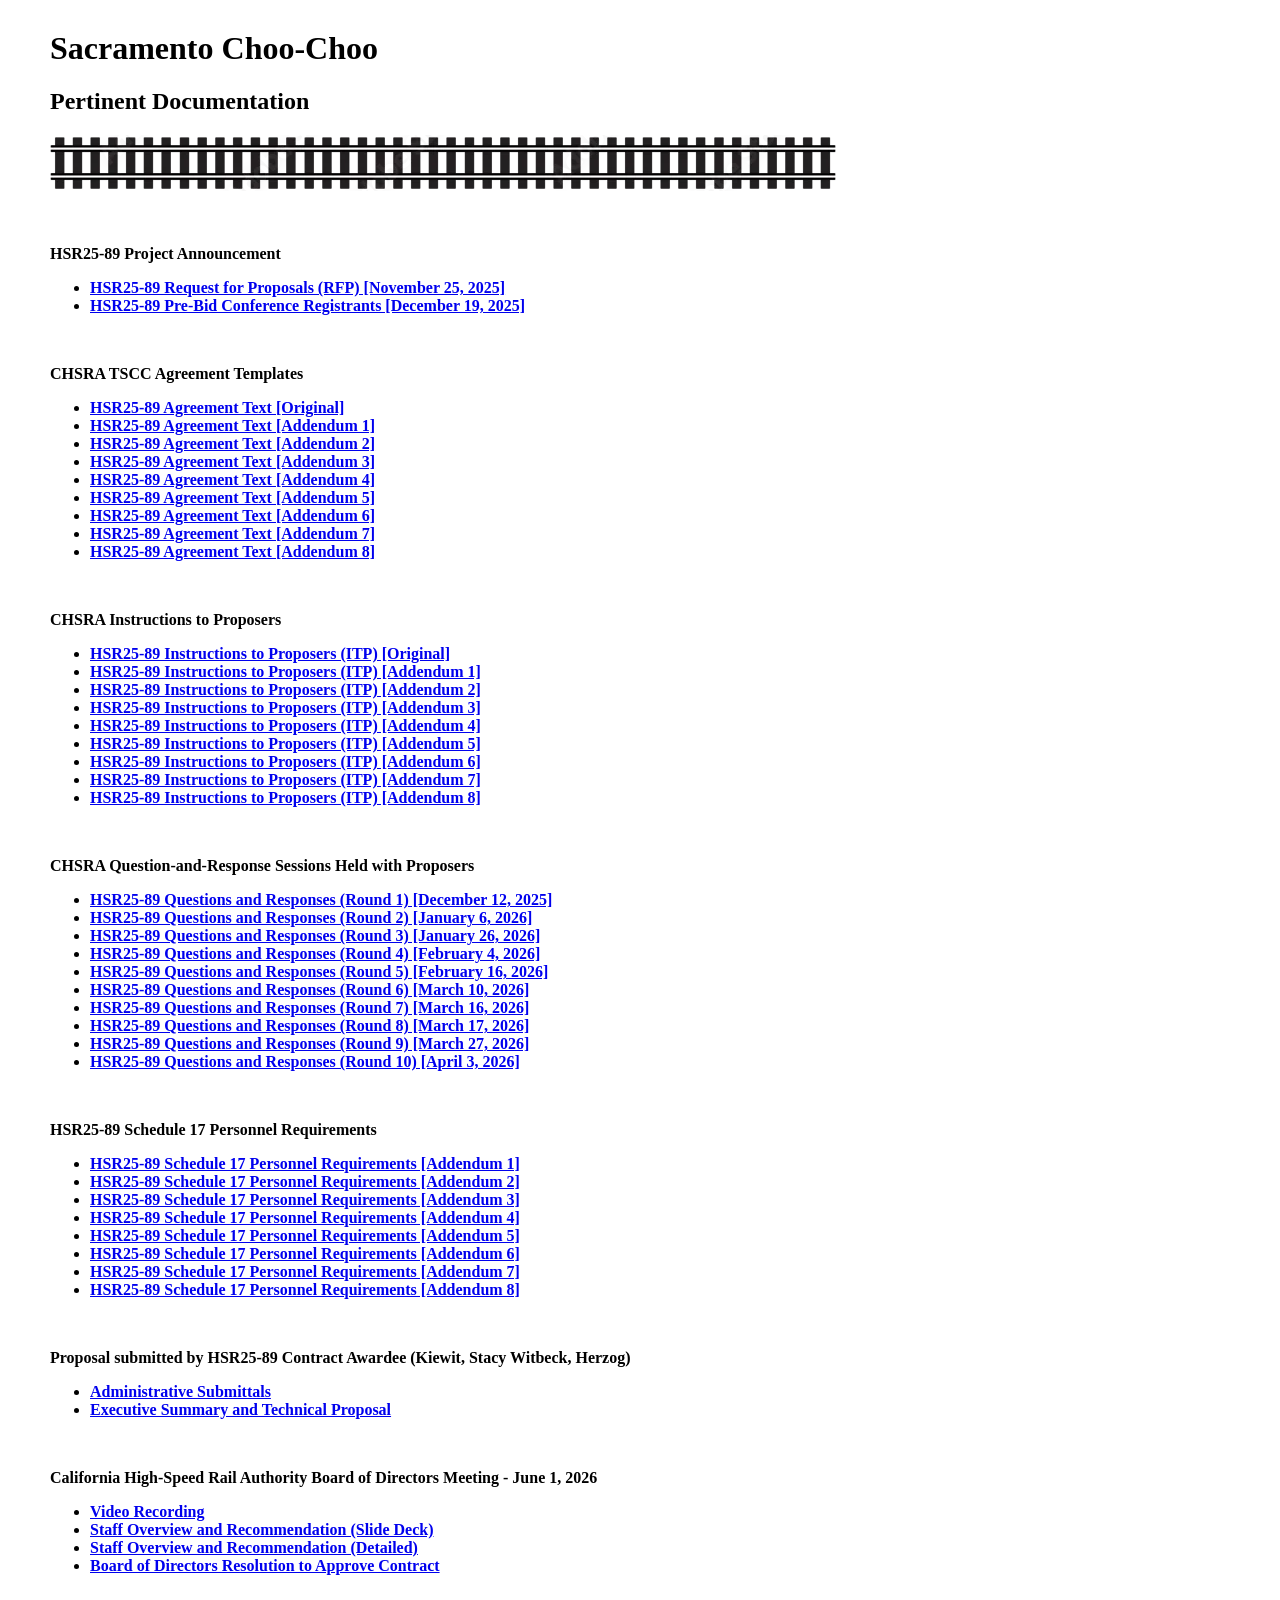
==== docs/index.html @ fdb2c66f "First "usable" website iteratio Some large files need to go into Git LFS" ====
﻿<!DOCTYPE html>
<html>

<head>
    <title>Sacramento Choo Choo</title>
    <link rel="stylesheet" href="../assets/choo-choo.css">
</head>

<body>

    <h1>Sacramento Choo-Choo</h1>
    <h2>Pertinent Documentation</h2>

    <img src="../assets/horiz-rr-track.png">

    	<p>&nbsp;</p>
		<b>HSR25-89 Project Announcement<b>
		
		<ul>
            <li><a href="TSCC-Webpage-20260326.pdf">HSR25-89 Request for Proposals (RFP) [November 25, 2025]</a></li>
            <li><a href="TSCC-Pre-Bid-Conference-Registration-List-2025-12-19.pdf">HSR25-89 Pre-Bid Conference Registrants [December 19, 2025]</a></li>
		</ul>

		<p>&nbsp;</p>
		<b>CHSRA TSCC Agreement Templates<b>
		
		<ul>
            <li><a href="HSR25-89_AD0_TSCC_Agreement-Clean.pdf">HSR25-89 Agreement Text [Original]</a></li>
            <li><a href="HSR25-89_AD1_TSCC_Agreement-Clean.pdf">HSR25-89 Agreement Text [Addendum 1]</a></li>
            <li><a href="HSR25-89_AD2_TSCC_Agreement-Clean.pdf">HSR25-89 Agreement Text [Addendum 2]</a></li>
            <li><a href="HSR25-89_AD3_TSCC_Agreement-Clean.pdf">HSR25-89 Agreement Text [Addendum 3]</a></li>
            <li><a href="HSR25-89_AD4_TSCC_Agreement-Clean.pdf">HSR25-89 Agreement Text [Addendum 4]</a></li>
            <li><a href="HSR25-89_AD5_TSCC_Agreement-Clean.pdf">HSR25-89 Agreement Text [Addendum 5]</a></li>
            <li><a href="HSR25-89_AD6_TSCC_Agreement-Clean.pdf">HSR25-89 Agreement Text [Addendum 6]</a></li>
            <li><a href="HSR25-89_AD7_TSCC_Agreement-Clean.pdf">HSR25-89 Agreement Text [Addendum 7]</a></li>
            <li><a href="HSR25-89_AD8_TSCC_Agreement-Clean.pdf">HSR25-89 Agreement Text [Addendum 8]</a></li>
		</ul>

		<p>&nbsp;</p>
		<b>CHSRA Instructions to Proposers<b>
		
		<ul>
            <li><a href="HSR25-89_AD0_TSCC_Instructions_to_Proposers-Clean.pdf">HSR25-89 Instructions to Proposers (ITP) [Original]</a></li>
            <li><a href="HSR25-89_AD1_TSCC_Instructions_to_Proposers-Clean.pdf">HSR25-89 Instructions to Proposers (ITP) [Addendum 1]</a></li>
            <li><a href="HSR25-89_AD2_TSCC_Instructions_to_Proposers-Clean.pdf">HSR25-89 Instructions to Proposers (ITP) [Addendum 2]</a></li>
            <li><a href="HSR25-89_AD3_TSCC_Instructions_to_Proposers-Clean.pdf">HSR25-89 Instructions to Proposers (ITP) [Addendum 3]</a></li>
            <li><a href="HSR25-89_AD4_TSCC_Instructions_to_Proposers-Clean.pdf">HSR25-89 Instructions to Proposers (ITP) [Addendum 4]</a></li>
            <li><a href="HSR25-89_AD5_TSCC_Instructions_to_Proposers-Clean.pdf">HSR25-89 Instructions to Proposers (ITP) [Addendum 5]</a></li>
            <li><a href="HSR25-89_AD6_TSCC_Instructions_to_Proposers-Clean.pdf">HSR25-89 Instructions to Proposers (ITP) [Addendum 6]</a></li>
            <li><a href="HSR25-89_AD7_TSCC_Instructions_to_Proposers-Clean.pdf">HSR25-89 Instructions to Proposers (ITP) [Addendum 7]</a></li>
            <li><a href="HSR25-89_AD8_TSCC_Instructions_to_Proposers-Clean.pdf">HSR25-89 Instructions to Proposers (ITP) [Addendum 8]</a></li>
		</ul>

		<p>&nbsp;</p>
		<b>CHSRA Question-and-Response Sessions Held with Proposers<b>
		
		<ul>
            <li><a href="HSR25-89_Questions-and-Answers-2025-12-09.pdf">HSR25-89 Questions and Responses (Round 1) [December 12, 2025]</a></li>
            <li><a href="HSR25-89_Questions-and-Answers-2026-01-06.pdf">HSR25-89 Questions and Responses (Round 2) [January 6, 2026]</a></li>
            <li><a href="HSR25-89_Questions-and-Answers-2026-01-26.pdf">HSR25-89 Questions and Responses (Round 3) [January 26, 2026]</a></li>
            <li><a href="HSR25-89_Questions-and-Answers-2026-02-04.pdf">HSR25-89 Questions and Responses (Round 4) [February 4, 2026]</a></li>
            <li><a href="HSR25-89_Questions-and-Answers-2026-02-16.pdf">HSR25-89 Questions and Responses (Round 5) [February 16, 2026]</a></li>
            <li><a href="HSR25-89_Questions-and-Answers-2026-03-10.pdf">HSR25-89 Questions and Responses (Round 6) [March 10, 2026]</a></li>
            <li><a href="HSR25-89_Questions-and-Answers-2026-03-16.pdf">HSR25-89 Questions and Responses (Round 7) [March 16, 2026]</a></li>
            <li><a href="HSR25-89_Questions-and-Answers-2026-03-17.pdf">HSR25-89 Questions and Responses (Round 8) [March 17, 2026]</a></li>
            <li><a href="HSR25-89_Questions-and-Answers-2026-03-27.pdf">HSR25-89 Questions and Responses (Round 9) [March 27, 2026]</a></li>
            <li><a href="HSR25-89_Questions-and-Answers-2026-04-03.pdf">HSR25-89 Questions and Responses (Round 10) [April 3, 2026]</a></li>
		</ul>

		<p>&nbsp;</p>
		<b>HSR25-89 Schedule 17 Personnel Requirements<b>
		
		<ul>
            <li><a href="HSR25-89_AD1_TSCC_Schedule_17-Clean.pdf">HSR25-89 Schedule 17 Personnel Requirements [Addendum 1]</a></li>
            <li><a href="HSR25-89_AD2_TSCC_Schedule_17-Clean.pdf">HSR25-89 Schedule 17 Personnel Requirements [Addendum 2]</a></li>
            <li><a href="HSR25-89_AD3_TSCC_Schedule_17-Clean.pdf">HSR25-89 Schedule 17 Personnel Requirements [Addendum 3]</a></li>
            <li><a href="HSR25-89_AD4_TSCC_Schedule_17-Clean.pdf">HSR25-89 Schedule 17 Personnel Requirements [Addendum 4]</a></li>
            <li><a href="HSR25-89_AD5_TSCC_Schedule_17-Clean.pdf">HSR25-89 Schedule 17 Personnel Requirements [Addendum 5]</a></li>
            <li><a href="HSR25-89_AD6_TSCC_Schedule_17-Clean.pdf">HSR25-89 Schedule 17 Personnel Requirements [Addendum 6]</a></li>
            <li><a href="HSR25-89_AD7_TSCC_Schedule_17-Clean.pdf">HSR25-89 Schedule 17 Personnel Requirements [Addendum 7]</a></li>
            <li><a href="HSR25-89_AD8_TSCC_Schedule_17-Clean.pdf">HSR25-89 Schedule 17 Personnel Requirements [Addendum 8]</a></li>
		</ul>

		<p>&nbsp;</p>
		<b>Proposal submitted by HSR25-89 Contract Awardee (Kiewit, Stacy Witbeck, Herzog)<b>
		
		<ul>
            <li><a href="HSR25-89_KSWH Joint Venture_Vol 1A.pdf">Administrative Submittals</a></li>
            <li><a href="HSR25-89_KSWH Joint Venture_Vol 2.pdf">Executive Summary and Technical Proposal</a></li>
		</ul>

		<p>&nbsp;</p>
        <b>California High-Speed Rail Authority Board of Directors Meeting - June 1, 2026</b>
		
        <ul>
			<li><a href="CHSRA-Board-of-Directors-2006-01-01.mp4">Video Recording</a></li>
			<li><a href="2026-06-01-Agenda-Item-3-TSCC-PPT-V1-A11Y.pdf">Staff Overview and Recommendation (Slide Deck)</a></li>
			<li><a href="2026-06-01-Agenda-Item-3-TSCC-V1-A11Y.pdf">Staff Overview and Recommendation (Detailed)</a></li>
			<li><a href="2026-06-01-Agenda-Item-3-TSCC-Resolution-V1-A11Y.pdf">Board of Directors Resolution to Approve Contract</a></li>
		</ul>
    </h3>

</body>
</html>
---- assets/choo-choo.css ----
body {
  margin: 30px 50px;
}
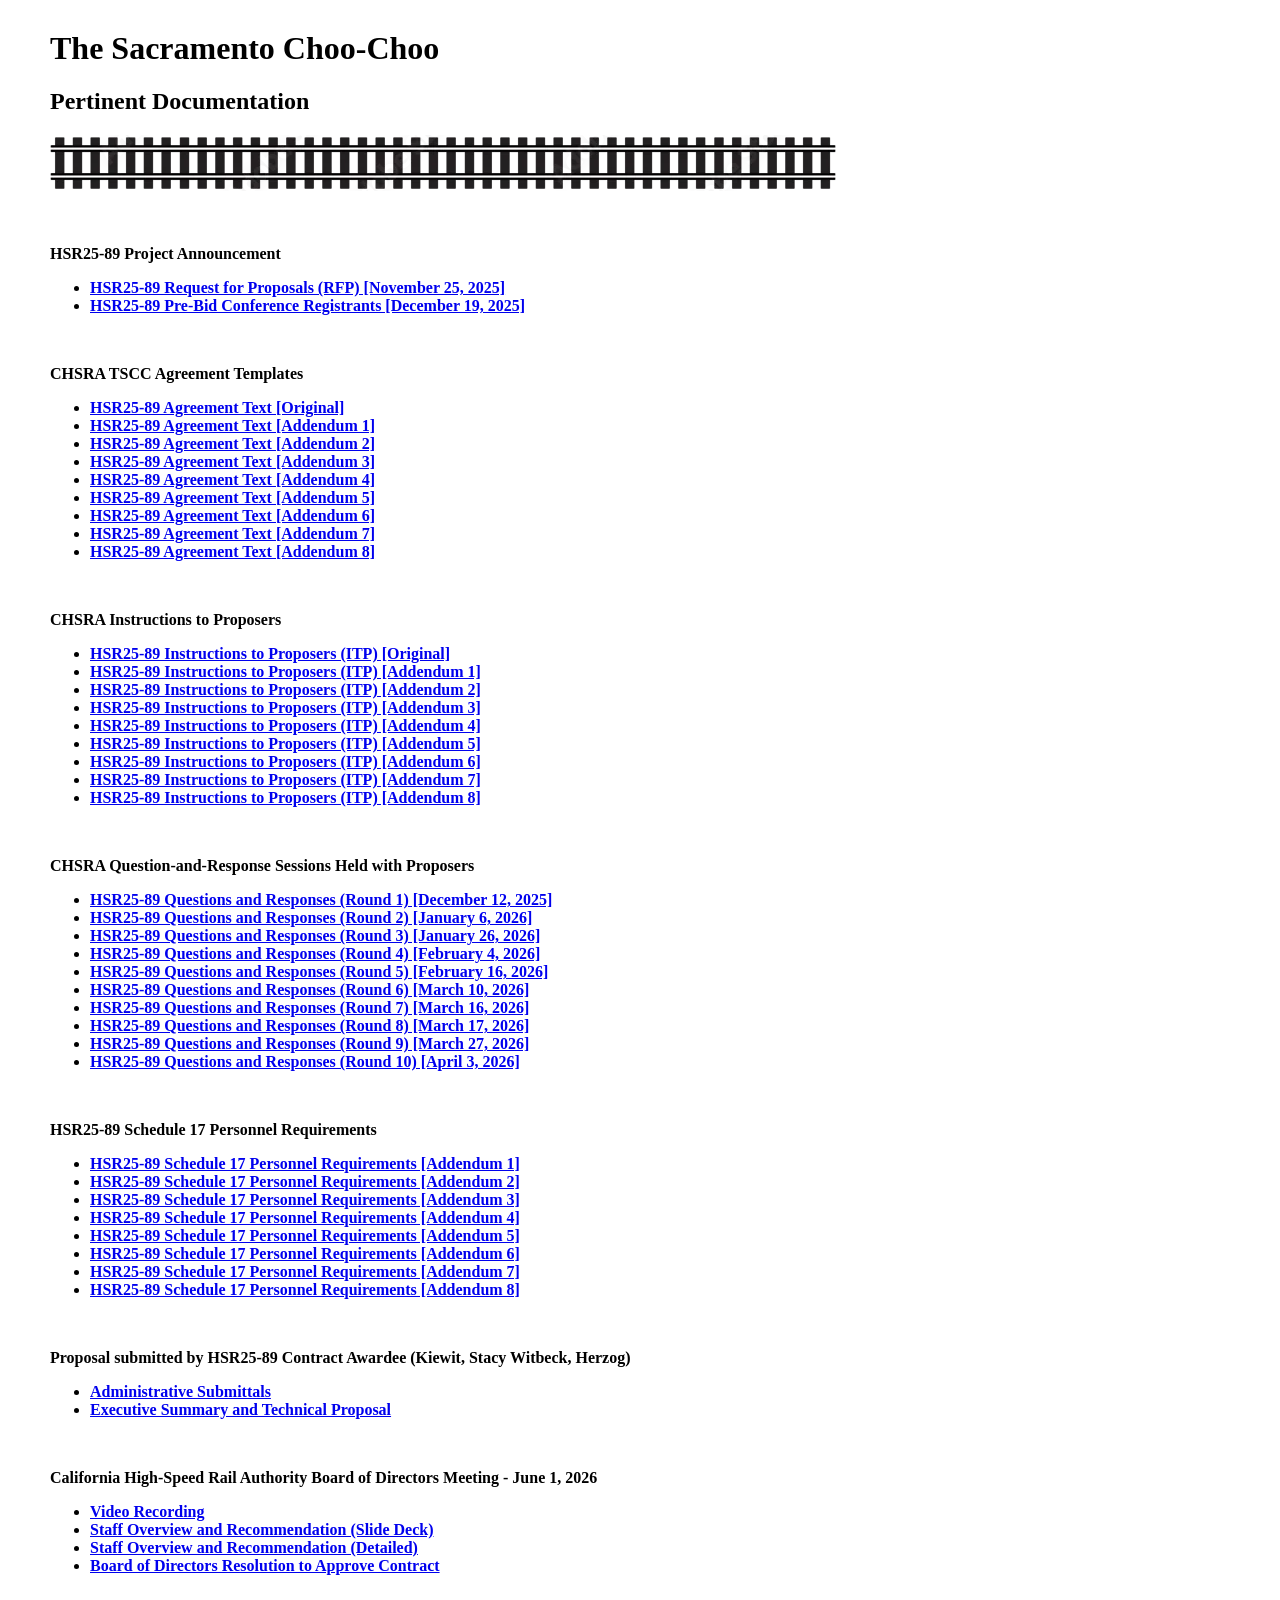
==== commit 266cf336: "put large files on one drive; play videos directly off YouTube for now" ====
--- a/docs/index.html
+++ b/docs/index.html
@@ -8,7 +8,7 @@
 
 <body>
 
-    <h1>Sacramento Choo-Choo</h1>
+    <h1>The Sacramento Choo-Choo</h1>
     <h2>Pertinent Documentation</h2>
 
     <img src="../assets/horiz-rr-track.png">
@@ -85,15 +85,19 @@
 		<b>Proposal submitted by HSR25-89 Contract Awardee (Kiewit, Stacy Witbeck, Herzog)<b>
 		
 		<ul>
-            <li><a href="HSR25-89_KSWH Joint Venture_Vol 1A.pdf">Administrative Submittals</a></li>
-            <li><a href="HSR25-89_KSWH Joint Venture_Vol 2.pdf">Executive Summary and Technical Proposal</a></li>
+            <!-- https://drive.google.com/file/d/1uRDalTprKdGNwP78fCj9glqxweV3YbrV/view?usp=sharing -->
+            <li><a href="https://1drv.ms/b/c/3718ee134c87182d/IQBbi3CuErevRrNgT3u8LIFDAYMsM5nBlzA1xkXxe1TXkcU?e=QPCkvx">Administrative Submittals</a></li>
+			<!-- https://drive.google.com/file/d/1gH_q-OVTRWMI85h1k6hqpMt8ynZK-qad/view?usp=sharing -->
+            <li><a href="https://1drv.ms/b/c/3718ee134c87182d/IQABBhY1vbtxS593sr2vchcBAbM3C9-VYV5noerHjgkUcX0?e=oUVUmk">Executive Summary and Technical Proposal</a></li>
 		</ul>
 
 		<p>&nbsp;</p>
         <b>California High-Speed Rail Authority Board of Directors Meeting - June 1, 2026</b>
-		
+
         <ul>
-			<li><a href="CHSRA-Board-of-Directors-2006-01-01.mp4">Video Recording</a></li>
+			<!-- https://drive.google.com/file/d/1G2Cp_G-Dlq8GWcKXuBrZAp8y7l4z8Zmr/view?usp=sharing -->
+			<!-- https://1drv.ms/v/c/3718ee134c87182d/IQDlXDyPZzJgRYLj7bVElaU6AUPqIeDmdhtcy1eVnGu3DJc?e=Z9L0LM -->
+			<li><a href="https://youtu.be/zZmCt1chOy8?si=mrJdydLTBwysO3Ec&t=120">Video Recording</a></li>
 			<li><a href="2026-06-01-Agenda-Item-3-TSCC-PPT-V1-A11Y.pdf">Staff Overview and Recommendation (Slide Deck)</a></li>
 			<li><a href="2026-06-01-Agenda-Item-3-TSCC-V1-A11Y.pdf">Staff Overview and Recommendation (Detailed)</a></li>
 			<li><a href="2026-06-01-Agenda-Item-3-TSCC-Resolution-V1-A11Y.pdf">Board of Directors Resolution to Approve Contract</a></li>
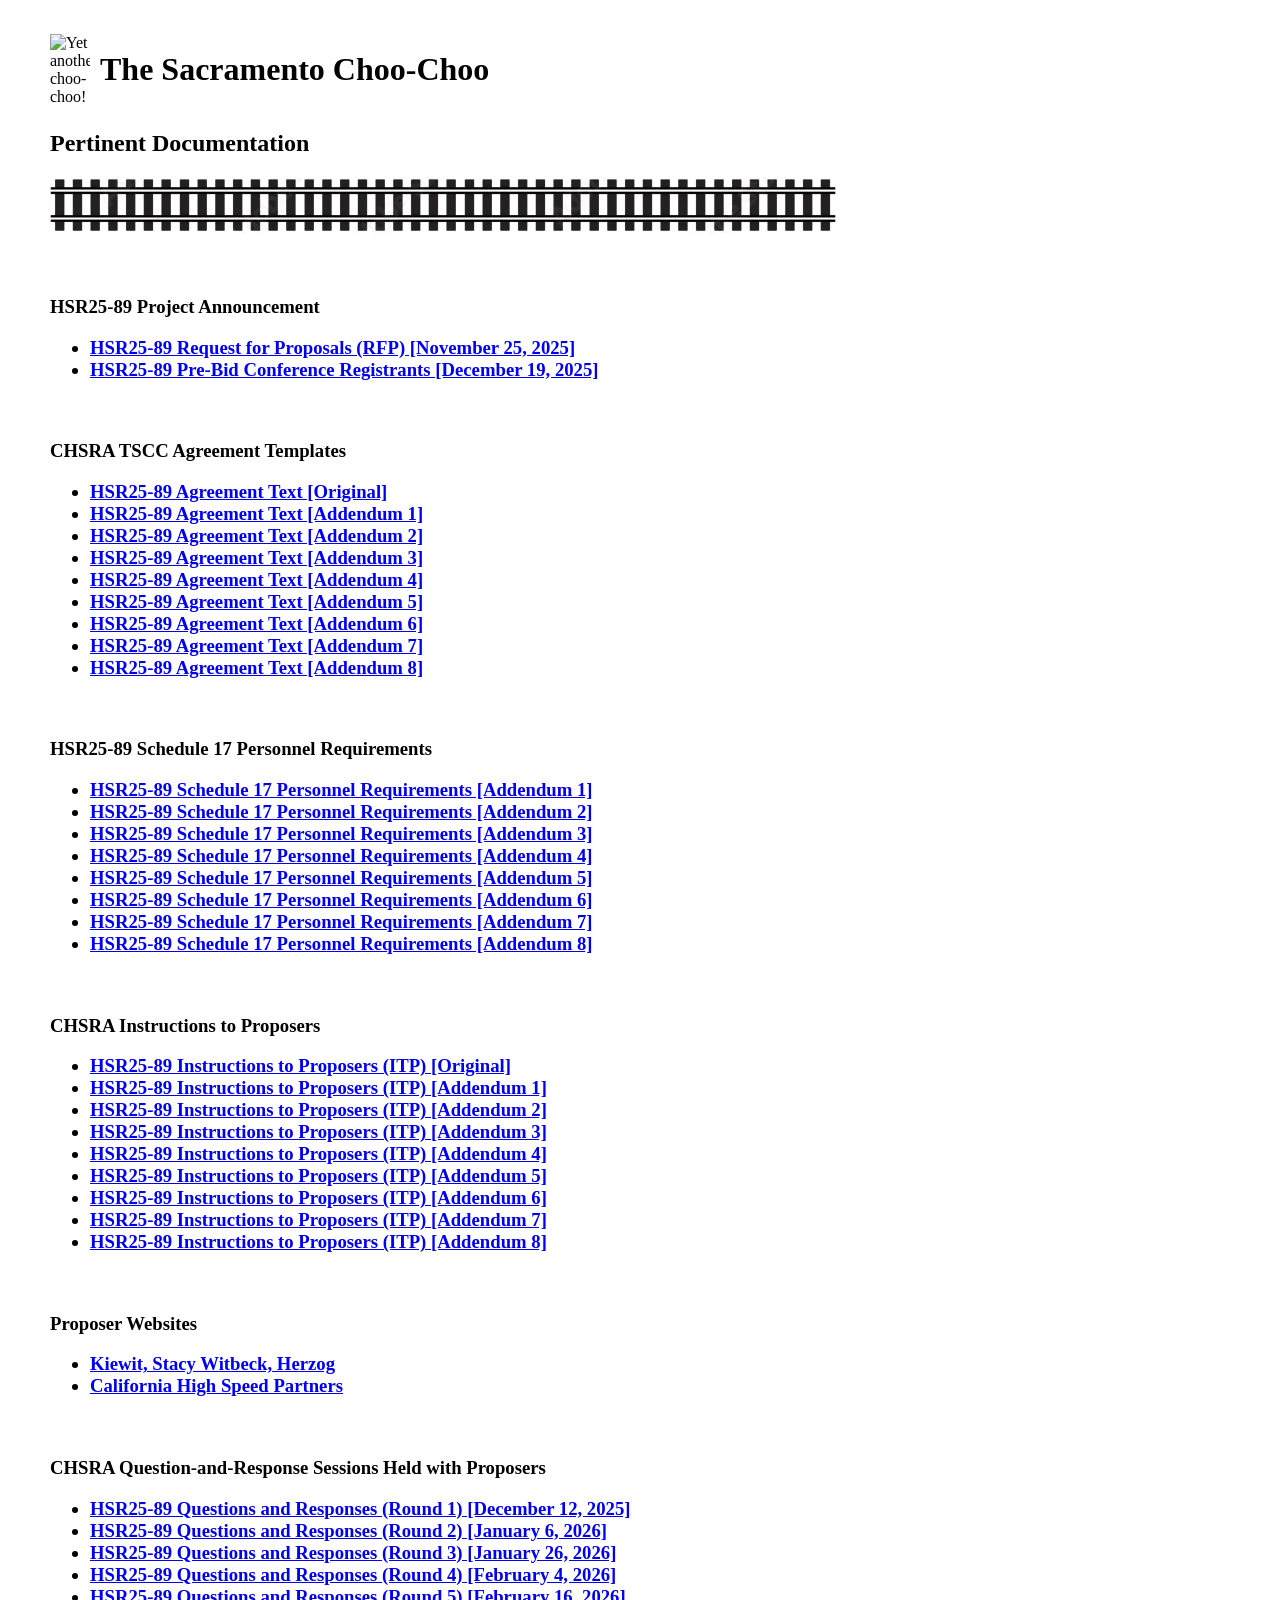
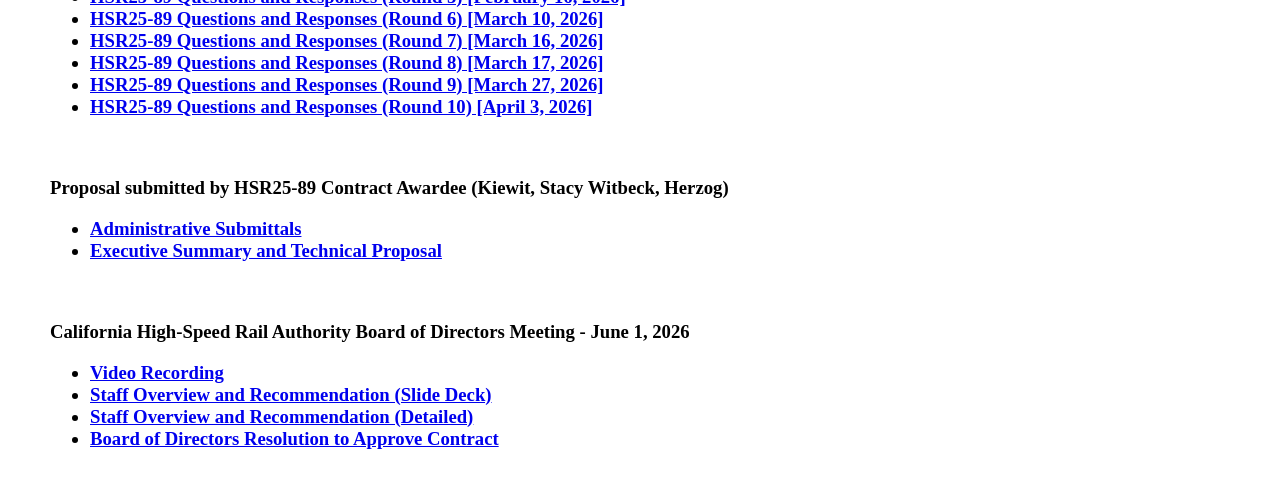
==== commit 3279abea: "Added proposer websites" ====
--- a/docs/index.html
+++ b/docs/index.html
@@ -1,30 +1,34 @@
-﻿<!DOCTYPE html>
+<!DOCTYPE html>
 <html>
-
 <head>
     <title>Sacramento Choo Choo</title>
-    <link rel="stylesheet" href="../assets/choo-choo.css">
+    <link rel="stylesheet" href="../assets/choo-choo.css" />
+    <link rel="icon" type="image/x-icon" href="../favicon.ico" />
 </head>
 
 <body>
+    <div class="inline-container">
+        <img src="assets/placeholder-choo-choo.png" alt="Yet another choo-choo!" />
+        <span><h1>The Sacramento Choo-Choo</h1></span>
+    </div>
 
-    <h1>The Sacramento Choo-Choo</h1>
     <h2>Pertinent Documentation</h2>
 
-    <img src="../assets/horiz-rr-track.png">
+    <img src="../assets/horiz-rr-track.png" />
 
-    	<p>&nbsp;</p>
-		<b>HSR25-89 Project Announcement<b>
-		
-		<ul>
+    <h3>
+        <p>&nbsp;</p>
+        <b>HSR25-89 Project Announcement</b>
+
+        <ul>
             <li><a href="TSCC-Webpage-20260326.pdf">HSR25-89 Request for Proposals (RFP) [November 25, 2025]</a></li>
             <li><a href="TSCC-Pre-Bid-Conference-Registration-List-2025-12-19.pdf">HSR25-89 Pre-Bid Conference Registrants [December 19, 2025]</a></li>
-		</ul>
+        </ul>
 
-		<p>&nbsp;</p>
-		<b>CHSRA TSCC Agreement Templates<b>
-		
-		<ul>
+        <p>&nbsp;</p>
+        <b>CHSRA TSCC Agreement Templates</b>
+
+        <ul>
             <li><a href="HSR25-89_AD0_TSCC_Agreement-Clean.pdf">HSR25-89 Agreement Text [Original]</a></li>
             <li><a href="HSR25-89_AD1_TSCC_Agreement-Clean.pdf">HSR25-89 Agreement Text [Addendum 1]</a></li>
             <li><a href="HSR25-89_AD2_TSCC_Agreement-Clean.pdf">HSR25-89 Agreement Text [Addendum 2]</a></li>
@@ -34,12 +38,26 @@
             <li><a href="HSR25-89_AD6_TSCC_Agreement-Clean.pdf">HSR25-89 Agreement Text [Addendum 6]</a></li>
             <li><a href="HSR25-89_AD7_TSCC_Agreement-Clean.pdf">HSR25-89 Agreement Text [Addendum 7]</a></li>
             <li><a href="HSR25-89_AD8_TSCC_Agreement-Clean.pdf">HSR25-89 Agreement Text [Addendum 8]</a></li>
-		</ul>
+        </ul>
 
-		<p>&nbsp;</p>
-		<b>CHSRA Instructions to Proposers<b>
-		
-		<ul>
+        <p>&nbsp;</p>
+        <b>HSR25-89 Schedule 17 Personnel Requirements</b>
+
+        <ul>
+            <li><a href="HSR25-89_AD1_TSCC_Schedule_17-Clean.pdf">HSR25-89 Schedule 17 Personnel Requirements [Addendum 1]</a></li>
+            <li><a href="HSR25-89_AD2_TSCC_Schedule_17-Clean.pdf">HSR25-89 Schedule 17 Personnel Requirements [Addendum 2]</a></li>
+            <li><a href="HSR25-89_AD3_TSCC_Schedule_17-Clean.pdf">HSR25-89 Schedule 17 Personnel Requirements [Addendum 3]</a></li>
+            <li><a href="HSR25-89_AD4_TSCC_Schedule_17-Clean.pdf">HSR25-89 Schedule 17 Personnel Requirements [Addendum 4]</a></li>
+            <li><a href="HSR25-89_AD5_TSCC_Schedule_17-Clean.pdf">HSR25-89 Schedule 17 Personnel Requirements [Addendum 5]</a></li>
+            <li><a href="HSR25-89_AD6_TSCC_Schedule_17-Clean.pdf">HSR25-89 Schedule 17 Personnel Requirements [Addendum 6]</a></li>
+            <li><a href="HSR25-89_AD7_TSCC_Schedule_17-Clean.pdf">HSR25-89 Schedule 17 Personnel Requirements [Addendum 7]</a></li>
+            <li><a href="HSR25-89_AD8_TSCC_Schedule_17-Clean.pdf">HSR25-89 Schedule 17 Personnel Requirements [Addendum 8]</a></li>
+        </ul>
+
+        <p>&nbsp;</p>
+        <b>CHSRA Instructions to Proposers</b>
+
+        <ul>
             <li><a href="HSR25-89_AD0_TSCC_Instructions_to_Proposers-Clean.pdf">HSR25-89 Instructions to Proposers (ITP) [Original]</a></li>
             <li><a href="HSR25-89_AD1_TSCC_Instructions_to_Proposers-Clean.pdf">HSR25-89 Instructions to Proposers (ITP) [Addendum 1]</a></li>
             <li><a href="HSR25-89_AD2_TSCC_Instructions_to_Proposers-Clean.pdf">HSR25-89 Instructions to Proposers (ITP) [Addendum 2]</a></li>
@@ -49,12 +67,20 @@
             <li><a href="HSR25-89_AD6_TSCC_Instructions_to_Proposers-Clean.pdf">HSR25-89 Instructions to Proposers (ITP) [Addendum 6]</a></li>
             <li><a href="HSR25-89_AD7_TSCC_Instructions_to_Proposers-Clean.pdf">HSR25-89 Instructions to Proposers (ITP) [Addendum 7]</a></li>
             <li><a href="HSR25-89_AD8_TSCC_Instructions_to_Proposers-Clean.pdf">HSR25-89 Instructions to Proposers (ITP) [Addendum 8]</a></li>
-		</ul>
+        </ul>
 
-		<p>&nbsp;</p>
-		<b>CHSRA Question-and-Response Sessions Held with Proposers<b>
-		
-		<ul>
+        <p>&nbsp;</p>
+        <b>Proposer Websites</b>
+
+        <ul>
+            <li><a href="https://kswhjv.com/">Kiewit, Stacy Witbeck, Herzog</a></li>
+            <li><a href="https://www.railworks.com/CAHighSpeedPartners">California High Speed Partners</a></li>
+        </ul>
+
+        <p>&nbsp;</p>
+        <b>CHSRA Question-and-Response Sessions Held with Proposers</b>
+
+        <ul>
             <li><a href="HSR25-89_Questions-and-Answers-2025-12-09.pdf">HSR25-89 Questions and Responses (Round 1) [December 12, 2025]</a></li>
             <li><a href="HSR25-89_Questions-and-Answers-2026-01-06.pdf">HSR25-89 Questions and Responses (Round 2) [January 6, 2026]</a></li>
             <li><a href="HSR25-89_Questions-and-Answers-2026-01-26.pdf">HSR25-89 Questions and Responses (Round 3) [January 26, 2026]</a></li>
@@ -65,44 +91,31 @@
             <li><a href="HSR25-89_Questions-and-Answers-2026-03-17.pdf">HSR25-89 Questions and Responses (Round 8) [March 17, 2026]</a></li>
             <li><a href="HSR25-89_Questions-and-Answers-2026-03-27.pdf">HSR25-89 Questions and Responses (Round 9) [March 27, 2026]</a></li>
             <li><a href="HSR25-89_Questions-and-Answers-2026-04-03.pdf">HSR25-89 Questions and Responses (Round 10) [April 3, 2026]</a></li>
-		</ul>
+        </ul>
 
-		<p>&nbsp;</p>
-		<b>HSR25-89 Schedule 17 Personnel Requirements<b>
-		
-		<ul>
-            <li><a href="HSR25-89_AD1_TSCC_Schedule_17-Clean.pdf">HSR25-89 Schedule 17 Personnel Requirements [Addendum 1]</a></li>
-            <li><a href="HSR25-89_AD2_TSCC_Schedule_17-Clean.pdf">HSR25-89 Schedule 17 Personnel Requirements [Addendum 2]</a></li>
-            <li><a href="HSR25-89_AD3_TSCC_Schedule_17-Clean.pdf">HSR25-89 Schedule 17 Personnel Requirements [Addendum 3]</a></li>
-            <li><a href="HSR25-89_AD4_TSCC_Schedule_17-Clean.pdf">HSR25-89 Schedule 17 Personnel Requirements [Addendum 4]</a></li>
-            <li><a href="HSR25-89_AD5_TSCC_Schedule_17-Clean.pdf">HSR25-89 Schedule 17 Personnel Requirements [Addendum 5]</a></li>
-            <li><a href="HSR25-89_AD6_TSCC_Schedule_17-Clean.pdf">HSR25-89 Schedule 17 Personnel Requirements [Addendum 6]</a></li>
-            <li><a href="HSR25-89_AD7_TSCC_Schedule_17-Clean.pdf">HSR25-89 Schedule 17 Personnel Requirements [Addendum 7]</a></li>
-            <li><a href="HSR25-89_AD8_TSCC_Schedule_17-Clean.pdf">HSR25-89 Schedule 17 Personnel Requirements [Addendum 8]</a></li>
-		</ul>
+        <p>&nbsp;</p>
+        <b>Proposal submitted by HSR25-89 Contract Awardee (Kiewit, Stacy Witbeck, Herzog)</b>
 
-		<p>&nbsp;</p>
-		<b>Proposal submitted by HSR25-89 Contract Awardee (Kiewit, Stacy Witbeck, Herzog)<b>
-		
-		<ul>
+        <ul>
             <!-- https://drive.google.com/file/d/1uRDalTprKdGNwP78fCj9glqxweV3YbrV/view?usp=sharing -->
             <li><a href="https://1drv.ms/b/c/3718ee134c87182d/IQBbi3CuErevRrNgT3u8LIFDAYMsM5nBlzA1xkXxe1TXkcU?e=QPCkvx">Administrative Submittals</a></li>
-			<!-- https://drive.google.com/file/d/1gH_q-OVTRWMI85h1k6hqpMt8ynZK-qad/view?usp=sharing -->
-            <li><a href="https://1drv.ms/b/c/3718ee134c87182d/IQABBhY1vbtxS593sr2vchcBAbM3C9-VYV5noerHjgkUcX0?e=oUVUmk">Executive Summary and Technical Proposal</a></li>
-		</ul>
+            <!-- https://drive.google.com/file/d/1gH_q-OVTRWMI85h1k6hqpMt8ynZK-qad/view?usp=sharing -->
+            <li>
+                <a href="https://1drv.ms/b/c/3718ee134c87182d/IQABBhY1vbtxS593sr2vchcBAbM3C9-VYV5noerHjgkUcX0?e=oUVUmk">Executive Summary and Technical Proposal</a>
+            </li>
+        </ul>
 
-		<p>&nbsp;</p>
+        <p>&nbsp;</p>
         <b>California High-Speed Rail Authority Board of Directors Meeting - June 1, 2026</b>
 
         <ul>
-			<!-- https://drive.google.com/file/d/1G2Cp_G-Dlq8GWcKXuBrZAp8y7l4z8Zmr/view?usp=sharing -->
-			<!-- https://1drv.ms/v/c/3718ee134c87182d/IQDlXDyPZzJgRYLj7bVElaU6AUPqIeDmdhtcy1eVnGu3DJc?e=Z9L0LM -->
-			<li><a href="https://youtu.be/zZmCt1chOy8?si=mrJdydLTBwysO3Ec&t=120">Video Recording</a></li>
-			<li><a href="2026-06-01-Agenda-Item-3-TSCC-PPT-V1-A11Y.pdf">Staff Overview and Recommendation (Slide Deck)</a></li>
-			<li><a href="2026-06-01-Agenda-Item-3-TSCC-V1-A11Y.pdf">Staff Overview and Recommendation (Detailed)</a></li>
-			<li><a href="2026-06-01-Agenda-Item-3-TSCC-Resolution-V1-A11Y.pdf">Board of Directors Resolution to Approve Contract</a></li>
-		</ul>
+            <!-- https://drive.google.com/file/d/1G2Cp_G-Dlq8GWcKXuBrZAp8y7l4z8Zmr/view?usp=sharing -->
+            <!-- https://1drv.ms/v/c/3718ee134c87182d/IQDlXDyPZzJgRYLj7bVElaU6AUPqIeDmdhtcy1eVnGu3DJc?e=Z9L0LM -->
+            <li><a href="https://youtu.be/zZmCt1chOy8?si=mrJdydLTBwysO3Ec&t=120">Video Recording</a></li>
+            <li><a href="2026-06-01-Agenda-Item-3-TSCC-PPT-V1-A11Y.pdf">Staff Overview and Recommendation (Slide Deck)</a></li>
+            <li><a href="2026-06-01-Agenda-Item-3-TSCC-V1-A11Y.pdf">Staff Overview and Recommendation (Detailed)</a></li>
+            <li><a href="2026-06-01-Agenda-Item-3-TSCC-Resolution-V1-A11Y.pdf">Board of Directors Resolution to Approve Contract</a></li>
+        </ul>
     </h3>
-
 </body>
 </html>
--- a/assets/choo-choo.css
+++ b/assets/choo-choo.css
@@ -3,3 +3,13 @@
   margin: 30px 50px;
 }
 
+.inline-container {
+    display: flex;              /* Arrange items in a row */
+    align-items: center;        /* Vertically center image and text */
+    gap: 10px;                   /* Space between image and text */
+}
+
+.inline-container img {
+    width: 40px;                 /* Adjust image size */
+    height: auto;
+}
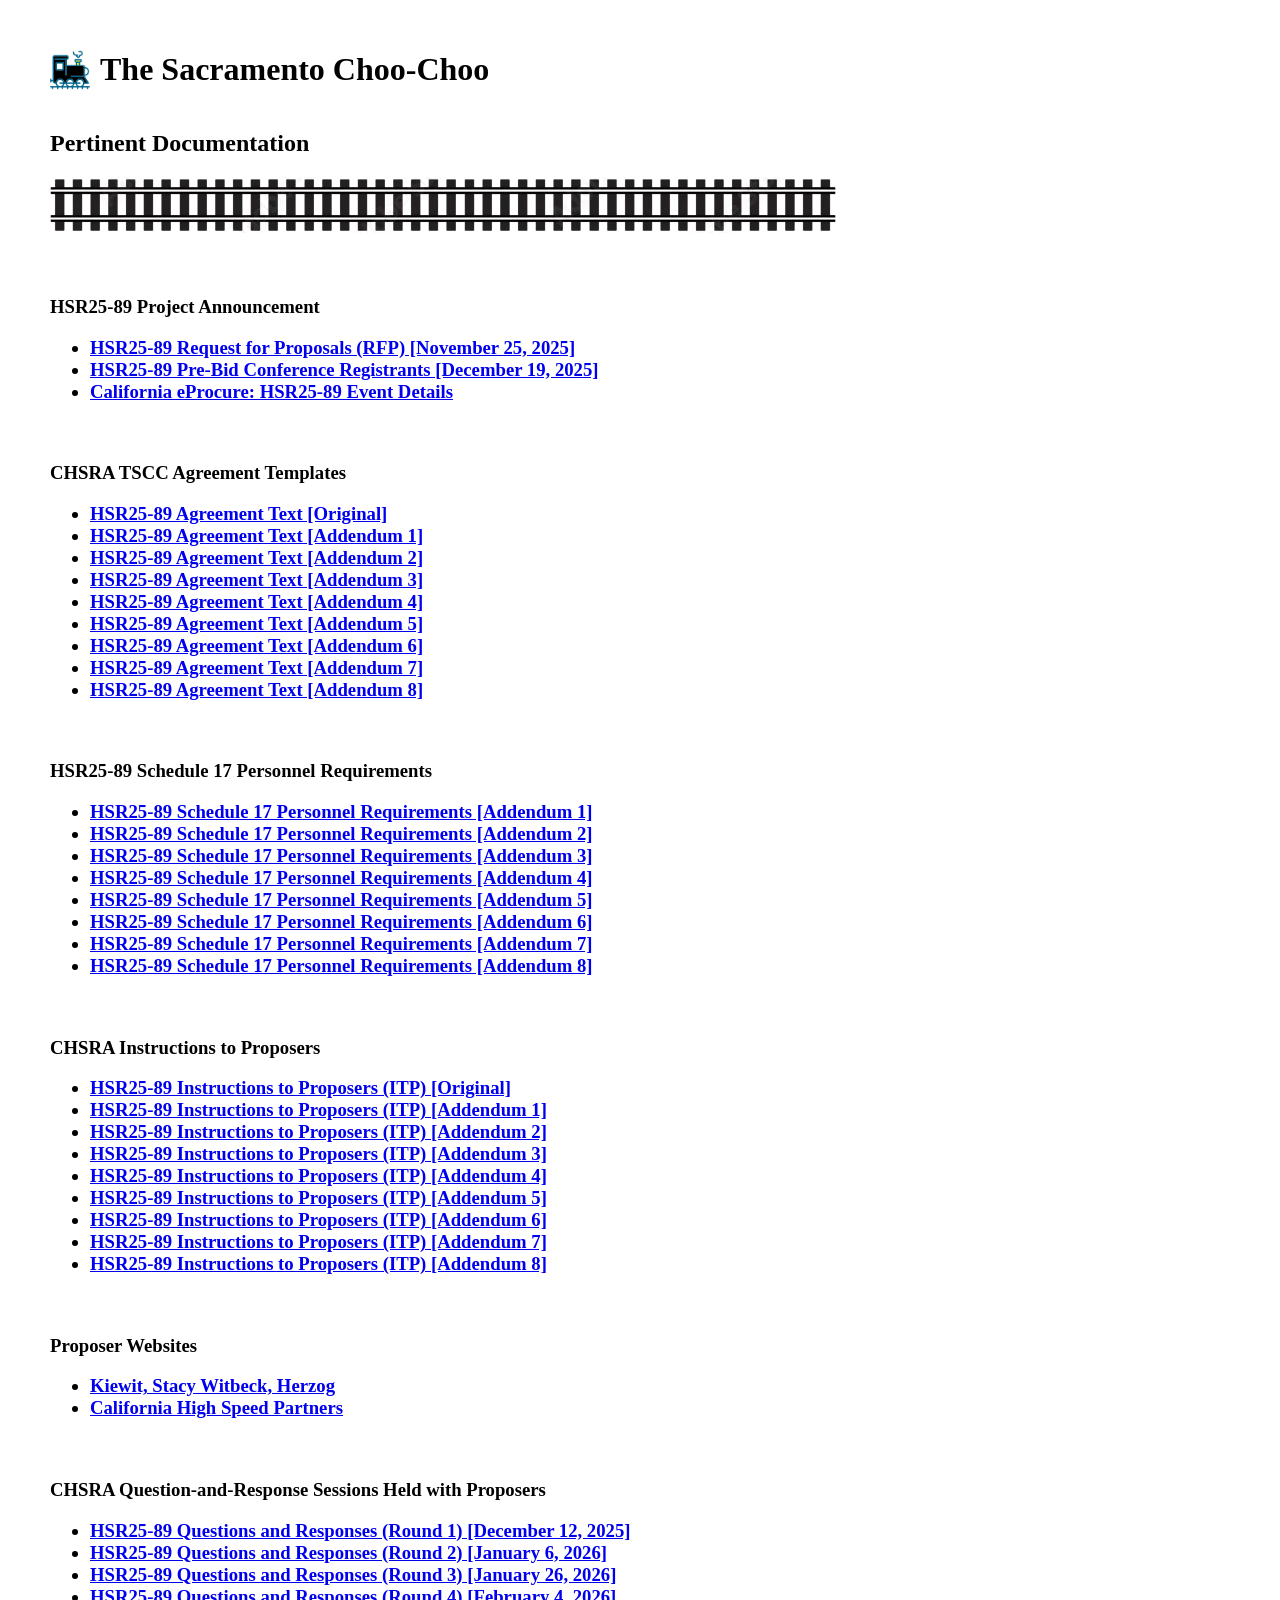
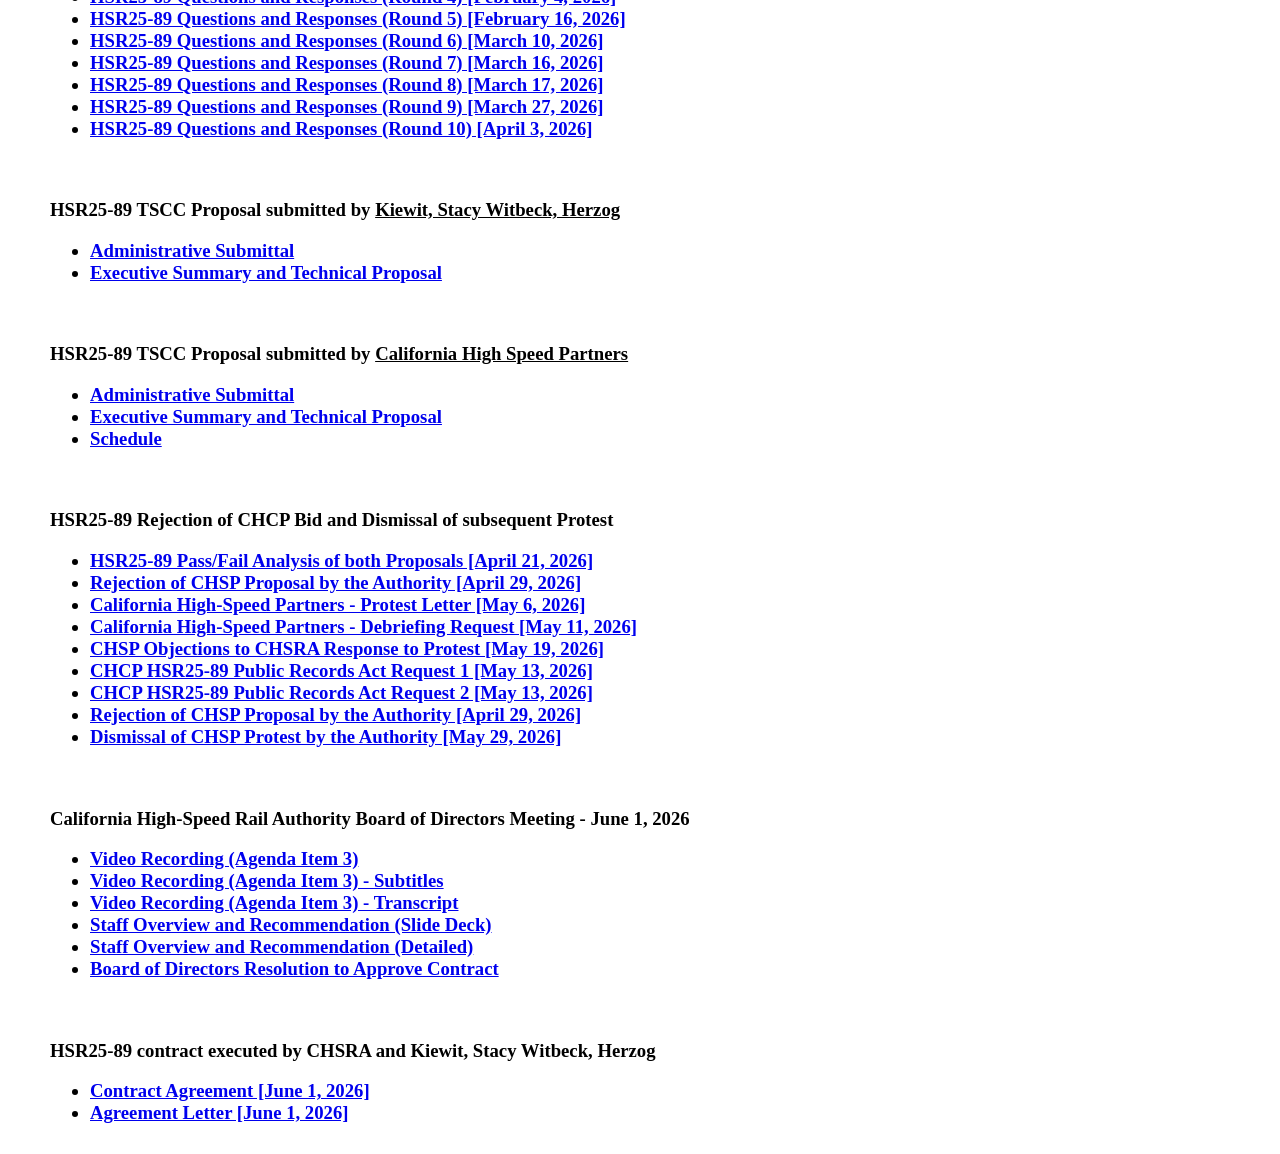
==== commit 2fc3ff5d: "Add initial "cridical editions"" ====
--- a/docs/index.html
+++ b/docs/index.html
@@ -1,121 +1,176 @@
-<!DOCTYPE html>
+<!doctype html>
 <html>
-<head>
-    <title>Sacramento Choo Choo</title>
-    <link rel="stylesheet" href="../assets/choo-choo.css" />
-    <link rel="icon" type="image/x-icon" href="../favicon.ico" />
-</head>
+    <head>
+        <title>Sacramento Choo Choo</title>
+        <link rel="stylesheet" href="../assets/choo-choo.css" />
+        <link rel="icon" type="image/x-icon" href="../favicon.ico" />
+    </head>
 
-<body>
-    <div class="inline-container">
-        <img src="assets/placeholder-choo-choo.png" alt="Yet another choo-choo!" />
-        <span><h1>The Sacramento Choo-Choo</h1></span>
-    </div>
+    <body>
+        <div class="inline-container">
+            <img src="../assets/placeholder-choo-choo.png" alt="Yet another choo-choo!" />
+            <span><h1>The Sacramento Choo-Choo</h1></span>
+        </div>
 
-    <h2>Pertinent Documentation</h2>
+        <h2>Pertinent Documentation</h2>
 
-    <img src="../assets/horiz-rr-track.png" />
+        <img src="../assets/horiz-rr-track.png" />
 
-    <h3>
-        <p>&nbsp;</p>
-        <b>HSR25-89 Project Announcement</b>
+        <h3>
+            <p>&nbsp;</p>
+            <b>HSR25-89 Project Announcement</b>
 
-        <ul>
-            <li><a href="TSCC-Webpage-20260326.pdf">HSR25-89 Request for Proposals (RFP) [November 25, 2025]</a></li>
-            <li><a href="TSCC-Pre-Bid-Conference-Registration-List-2025-12-19.pdf">HSR25-89 Pre-Bid Conference Registrants [December 19, 2025]</a></li>
-        </ul>
+            <ul>
+                <li><a href="TSCC-Webpage-20260326.pdf">HSR25-89 Request for Proposals (RFP) [November 25, 2025]</a></li>
+                <li><a href="TSCC-Pre-Bid-Conference-Registration-List-2025-12-19.pdf">HSR25-89 Pre-Bid Conference Registrants [December 19, 2025]</a></li>
+                <li><a href="https://caleprocure.ca.gov/event/2665/HSR25-89">California eProcure: HSR25-89 Event Details</a></li>
+            </ul>
 
-        <p>&nbsp;</p>
-        <b>CHSRA TSCC Agreement Templates</b>
+            <p>&nbsp;</p>
+            <b>CHSRA TSCC Agreement Templates</b>
 
-        <ul>
-            <li><a href="HSR25-89_AD0_TSCC_Agreement-Clean.pdf">HSR25-89 Agreement Text [Original]</a></li>
-            <li><a href="HSR25-89_AD1_TSCC_Agreement-Clean.pdf">HSR25-89 Agreement Text [Addendum 1]</a></li>
-            <li><a href="HSR25-89_AD2_TSCC_Agreement-Clean.pdf">HSR25-89 Agreement Text [Addendum 2]</a></li>
-            <li><a href="HSR25-89_AD3_TSCC_Agreement-Clean.pdf">HSR25-89 Agreement Text [Addendum 3]</a></li>
-            <li><a href="HSR25-89_AD4_TSCC_Agreement-Clean.pdf">HSR25-89 Agreement Text [Addendum 4]</a></li>
-            <li><a href="HSR25-89_AD5_TSCC_Agreement-Clean.pdf">HSR25-89 Agreement Text [Addendum 5]</a></li>
-            <li><a href="HSR25-89_AD6_TSCC_Agreement-Clean.pdf">HSR25-89 Agreement Text [Addendum 6]</a></li>
-            <li><a href="HSR25-89_AD7_TSCC_Agreement-Clean.pdf">HSR25-89 Agreement Text [Addendum 7]</a></li>
-            <li><a href="HSR25-89_AD8_TSCC_Agreement-Clean.pdf">HSR25-89 Agreement Text [Addendum 8]</a></li>
-        </ul>
+            <ul>
+                <li><a href="HSR25-89_AD0_TSCC_Agreement-Clean.pdf">HSR25-89 Agreement Text [Original]</a></li>
+                <li><a href="HSR25-89_AD1_TSCC_Agreement-Clean.pdf">HSR25-89 Agreement Text [Addendum 1]</a></li>
+                <li><a href="HSR25-89_AD2_TSCC_Agreement-Clean.pdf">HSR25-89 Agreement Text [Addendum 2]</a></li>
+                <li><a href="HSR25-89_AD3_TSCC_Agreement-Clean.pdf">HSR25-89 Agreement Text [Addendum 3]</a></li>
+                <li><a href="HSR25-89_AD4_TSCC_Agreement-Clean.pdf">HSR25-89 Agreement Text [Addendum 4]</a></li>
+                <li><a href="HSR25-89_AD5_TSCC_Agreement-Clean.pdf">HSR25-89 Agreement Text [Addendum 5]</a></li>
+                <li><a href="HSR25-89_AD6_TSCC_Agreement-Clean.pdf">HSR25-89 Agreement Text [Addendum 6]</a></li>
+                <li><a href="HSR25-89_AD7_TSCC_Agreement-Clean.pdf">HSR25-89 Agreement Text [Addendum 7]</a></li>
+                <li><a href="HSR25-89_AD8_TSCC_Agreement-Clean.pdf">HSR25-89 Agreement Text [Addendum 8]</a></li>
+            </ul>
 
-        <p>&nbsp;</p>
-        <b>HSR25-89 Schedule 17 Personnel Requirements</b>
+            <p>&nbsp;</p>
+            <b>HSR25-89 Schedule 17 Personnel Requirements</b>
 
-        <ul>
-            <li><a href="HSR25-89_AD1_TSCC_Schedule_17-Clean.pdf">HSR25-89 Schedule 17 Personnel Requirements [Addendum 1]</a></li>
-            <li><a href="HSR25-89_AD2_TSCC_Schedule_17-Clean.pdf">HSR25-89 Schedule 17 Personnel Requirements [Addendum 2]</a></li>
-            <li><a href="HSR25-89_AD3_TSCC_Schedule_17-Clean.pdf">HSR25-89 Schedule 17 Personnel Requirements [Addendum 3]</a></li>
-            <li><a href="HSR25-89_AD4_TSCC_Schedule_17-Clean.pdf">HSR25-89 Schedule 17 Personnel Requirements [Addendum 4]</a></li>
-            <li><a href="HSR25-89_AD5_TSCC_Schedule_17-Clean.pdf">HSR25-89 Schedule 17 Personnel Requirements [Addendum 5]</a></li>
-            <li><a href="HSR25-89_AD6_TSCC_Schedule_17-Clean.pdf">HSR25-89 Schedule 17 Personnel Requirements [Addendum 6]</a></li>
-            <li><a href="HSR25-89_AD7_TSCC_Schedule_17-Clean.pdf">HSR25-89 Schedule 17 Personnel Requirements [Addendum 7]</a></li>
-            <li><a href="HSR25-89_AD8_TSCC_Schedule_17-Clean.pdf">HSR25-89 Schedule 17 Personnel Requirements [Addendum 8]</a></li>
-        </ul>
+            <ul>
+                <li><a href="HSR25-89_AD1_TSCC_Schedule_17-Clean.pdf">HSR25-89 Schedule 17 Personnel Requirements [Addendum 1]</a></li>
+                <li><a href="HSR25-89_AD2_TSCC_Schedule_17-Clean.pdf">HSR25-89 Schedule 17 Personnel Requirements [Addendum 2]</a></li>
+                <li><a href="HSR25-89_AD3_TSCC_Schedule_17-Clean.pdf">HSR25-89 Schedule 17 Personnel Requirements [Addendum 3]</a></li>
+                <li><a href="HSR25-89_AD4_TSCC_Schedule_17-Clean.pdf">HSR25-89 Schedule 17 Personnel Requirements [Addendum 4]</a></li>
+                <li><a href="HSR25-89_AD5_TSCC_Schedule_17-Clean.pdf">HSR25-89 Schedule 17 Personnel Requirements [Addendum 5]</a></li>
+                <li><a href="HSR25-89_AD6_TSCC_Schedule_17-Clean.pdf">HSR25-89 Schedule 17 Personnel Requirements [Addendum 6]</a></li>
+                <li><a href="HSR25-89_AD7_TSCC_Schedule_17-Clean.pdf">HSR25-89 Schedule 17 Personnel Requirements [Addendum 7]</a></li>
+                <li><a href="HSR25-89_AD8_TSCC_Schedule_17-Clean.pdf">HSR25-89 Schedule 17 Personnel Requirements [Addendum 8]</a></li>
+            </ul>
 
-        <p>&nbsp;</p>
-        <b>CHSRA Instructions to Proposers</b>
+            <p>&nbsp;</p>
+            <b>CHSRA Instructions to Proposers</b>
 
-        <ul>
-            <li><a href="HSR25-89_AD0_TSCC_Instructions_to_Proposers-Clean.pdf">HSR25-89 Instructions to Proposers (ITP) [Original]</a></li>
-            <li><a href="HSR25-89_AD1_TSCC_Instructions_to_Proposers-Clean.pdf">HSR25-89 Instructions to Proposers (ITP) [Addendum 1]</a></li>
-            <li><a href="HSR25-89_AD2_TSCC_Instructions_to_Proposers-Clean.pdf">HSR25-89 Instructions to Proposers (ITP) [Addendum 2]</a></li>
-            <li><a href="HSR25-89_AD3_TSCC_Instructions_to_Proposers-Clean.pdf">HSR25-89 Instructions to Proposers (ITP) [Addendum 3]</a></li>
-            <li><a href="HSR25-89_AD4_TSCC_Instructions_to_Proposers-Clean.pdf">HSR25-89 Instructions to Proposers (ITP) [Addendum 4]</a></li>
-            <li><a href="HSR25-89_AD5_TSCC_Instructions_to_Proposers-Clean.pdf">HSR25-89 Instructions to Proposers (ITP) [Addendum 5]</a></li>
-            <li><a href="HSR25-89_AD6_TSCC_Instructions_to_Proposers-Clean.pdf">HSR25-89 Instructions to Proposers (ITP) [Addendum 6]</a></li>
-            <li><a href="HSR25-89_AD7_TSCC_Instructions_to_Proposers-Clean.pdf">HSR25-89 Instructions to Proposers (ITP) [Addendum 7]</a></li>
-            <li><a href="HSR25-89_AD8_TSCC_Instructions_to_Proposers-Clean.pdf">HSR25-89 Instructions to Proposers (ITP) [Addendum 8]</a></li>
-        </ul>
+            <ul>
+                <li><a href="HSR25-89_AD0_TSCC_Instructions_to_Proposers-Clean.pdf">HSR25-89 Instructions to Proposers (ITP) [Original]</a></li>
+                <li><a href="HSR25-89_AD1_TSCC_Instructions_to_Proposers-Clean.pdf">HSR25-89 Instructions to Proposers (ITP) [Addendum 1]</a></li>
+                <li><a href="HSR25-89_AD2_TSCC_Instructions_to_Proposers-Clean.pdf">HSR25-89 Instructions to Proposers (ITP) [Addendum 2]</a></li>
+                <li><a href="HSR25-89_AD3_TSCC_Instructions_to_Proposers-Clean.pdf">HSR25-89 Instructions to Proposers (ITP) [Addendum 3]</a></li>
+                <li><a href="HSR25-89_AD4_TSCC_Instructions_to_Proposers-Clean.pdf">HSR25-89 Instructions to Proposers (ITP) [Addendum 4]</a></li>
+                <li><a href="HSR25-89_AD5_TSCC_Instructions_to_Proposers-Clean.pdf">HSR25-89 Instructions to Proposers (ITP) [Addendum 5]</a></li>
+                <li><a href="HSR25-89_AD6_TSCC_Instructions_to_Proposers-Clean.pdf">HSR25-89 Instructions to Proposers (ITP) [Addendum 6]</a></li>
+                <li><a href="HSR25-89_AD7_TSCC_Instructions_to_Proposers-Clean.pdf">HSR25-89 Instructions to Proposers (ITP) [Addendum 7]</a></li>
+                <li><a href="HSR25-89_AD8_TSCC_Instructions_to_Proposers-Clean.pdf">HSR25-89 Instructions to Proposers (ITP) [Addendum 8]</a></li>
+            </ul>
 
-        <p>&nbsp;</p>
-        <b>Proposer Websites</b>
+            <p>&nbsp;</p>
+            <b>Proposer Websites</b>
 
-        <ul>
-            <li><a href="https://kswhjv.com/">Kiewit, Stacy Witbeck, Herzog</a></li>
-            <li><a href="https://www.railworks.com/CAHighSpeedPartners">California High Speed Partners</a></li>
-        </ul>
+            <ul>
+                <li><a href="https://kswhjv.com/">Kiewit, Stacy Witbeck, Herzog</a></li>
+                <li><a href="https://www.railworks.com/CAHighSpeedPartners">California High Speed Partners</a></li>
+            </ul>
 
-        <p>&nbsp;</p>
-        <b>CHSRA Question-and-Response Sessions Held with Proposers</b>
+            <p>&nbsp;</p>
+            <b>CHSRA Question-and-Response Sessions Held with Proposers</b>
 
-        <ul>
-            <li><a href="HSR25-89_Questions-and-Answers-2025-12-09.pdf">HSR25-89 Questions and Responses (Round 1) [December 12, 2025]</a></li>
-            <li><a href="HSR25-89_Questions-and-Answers-2026-01-06.pdf">HSR25-89 Questions and Responses (Round 2) [January 6, 2026]</a></li>
-            <li><a href="HSR25-89_Questions-and-Answers-2026-01-26.pdf">HSR25-89 Questions and Responses (Round 3) [January 26, 2026]</a></li>
-            <li><a href="HSR25-89_Questions-and-Answers-2026-02-04.pdf">HSR25-89 Questions and Responses (Round 4) [February 4, 2026]</a></li>
-            <li><a href="HSR25-89_Questions-and-Answers-2026-02-16.pdf">HSR25-89 Questions and Responses (Round 5) [February 16, 2026]</a></li>
-            <li><a href="HSR25-89_Questions-and-Answers-2026-03-10.pdf">HSR25-89 Questions and Responses (Round 6) [March 10, 2026]</a></li>
-            <li><a href="HSR25-89_Questions-and-Answers-2026-03-16.pdf">HSR25-89 Questions and Responses (Round 7) [March 16, 2026]</a></li>
-            <li><a href="HSR25-89_Questions-and-Answers-2026-03-17.pdf">HSR25-89 Questions and Responses (Round 8) [March 17, 2026]</a></li>
-            <li><a href="HSR25-89_Questions-and-Answers-2026-03-27.pdf">HSR25-89 Questions and Responses (Round 9) [March 27, 2026]</a></li>
-            <li><a href="HSR25-89_Questions-and-Answers-2026-04-03.pdf">HSR25-89 Questions and Responses (Round 10) [April 3, 2026]</a></li>
-        </ul>
+            <ul>
+                <li><a href="HSR25-89_Questions-and-Answers-2025-12-09.pdf">HSR25-89 Questions and Responses (Round 1) [December 12, 2025]</a></li>
+                <li><a href="HSR25-89_Questions-and-Answers-2026-01-06.pdf">HSR25-89 Questions and Responses (Round 2) [January 6, 2026]</a></li>
+                <li><a href="HSR25-89_Questions-and-Answers-2026-01-26.pdf">HSR25-89 Questions and Responses (Round 3) [January 26, 2026]</a></li>
+                <li><a href="HSR25-89_Questions-and-Answers-2026-02-04.pdf">HSR25-89 Questions and Responses (Round 4) [February 4, 2026]</a></li>
+                <li><a href="HSR25-89_Questions-and-Answers-2026-02-16.pdf">HSR25-89 Questions and Responses (Round 5) [February 16, 2026]</a></li>
+                <li><a href="HSR25-89_Questions-and-Answers-2026-03-10.pdf">HSR25-89 Questions and Responses (Round 6) [March 10, 2026]</a></li>
+                <li><a href="HSR25-89_Questions-and-Answers-2026-03-16.pdf">HSR25-89 Questions and Responses (Round 7) [March 16, 2026]</a></li>
+                <li><a href="HSR25-89_Questions-and-Answers-2026-03-17.pdf">HSR25-89 Questions and Responses (Round 8) [March 17, 2026]</a></li>
+                <li><a href="HSR25-89_Questions-and-Answers-2026-03-27.pdf">HSR25-89 Questions and Responses (Round 9) [March 27, 2026]</a></li>
+                <li><a href="HSR25-89_Questions-and-Answers-2026-04-03.pdf">HSR25-89 Questions and Responses (Round 10) [April 3, 2026]</a></li>
+            </ul>
 
-        <p>&nbsp;</p>
-        <b>Proposal submitted by HSR25-89 Contract Awardee (Kiewit, Stacy Witbeck, Herzog)</b>
+            <p>&nbsp;</p>
+            <b>HSR25-89 TSCC Proposal submitted by <u>Kiewit, Stacy Witbeck, Herzog</u></b>
 
-        <ul>
-            <!-- https://drive.google.com/file/d/1uRDalTprKdGNwP78fCj9glqxweV3YbrV/view?usp=sharing -->
-            <li><a href="https://1drv.ms/b/c/3718ee134c87182d/IQBbi3CuErevRrNgT3u8LIFDAYMsM5nBlzA1xkXxe1TXkcU?e=QPCkvx">Administrative Submittals</a></li>
-            <!-- https://drive.google.com/file/d/1gH_q-OVTRWMI85h1k6hqpMt8ynZK-qad/view?usp=sharing -->
-            <li>
-                <a href="https://1drv.ms/b/c/3718ee134c87182d/IQABBhY1vbtxS593sr2vchcBAbM3C9-VYV5noerHjgkUcX0?e=oUVUmk">Executive Summary and Technical Proposal</a>
-            </li>
-        </ul>
+            <ul>
+                <!-- https://drive.google.com/file/d/1uRDalTprKdGNwP78fCj9glqxweV3YbrV/view?usp=sharing -->
+                <li><a href="https://1drv.ms/b/c/3718ee134c87182d/IQBbi3CuErevRrNgT3u8LIFDAYMsM5nBlzA1xkXxe1TXkcU?e=QPCkvx">Administrative Submittal</a></li>
+                <!-- https://drive.google.com/file/d/1gH_q-OVTRWMI85h1k6hqpMt8ynZK-qad/view?usp=sharing -->
+                <li>
+                    <a href="https://1drv.ms/b/c/3718ee134c87182d/IQABBhY1vbtxS593sr2vchcBAbM3C9-VYV5noerHjgkUcX0?e=oUVUmk"
+                        >Executive Summary and Technical Proposal</a
+                    >
+                </li>
+            </ul>
 
-        <p>&nbsp;</p>
-        <b>California High-Speed Rail Authority Board of Directors Meeting - June 1, 2026</b>
+            <p>&nbsp;</p>
+            <b>HSR25-89 TSCC Proposal submitted by <u>California High Speed Partners</u></b>
 
-        <ul>
-            <!-- https://drive.google.com/file/d/1G2Cp_G-Dlq8GWcKXuBrZAp8y7l4z8Zmr/view?usp=sharing -->
-            <!-- https://1drv.ms/v/c/3718ee134c87182d/IQDlXDyPZzJgRYLj7bVElaU6AUPqIeDmdhtcy1eVnGu3DJc?e=Z9L0LM -->
-            <li><a href="https://youtu.be/zZmCt1chOy8?si=mrJdydLTBwysO3Ec&t=120">Video Recording</a></li>
-            <li><a href="2026-06-01-Agenda-Item-3-TSCC-PPT-V1-A11Y.pdf">Staff Overview and Recommendation (Slide Deck)</a></li>
-            <li><a href="2026-06-01-Agenda-Item-3-TSCC-V1-A11Y.pdf">Staff Overview and Recommendation (Detailed)</a></li>
-            <li><a href="2026-06-01-Agenda-Item-3-TSCC-Resolution-V1-A11Y.pdf">Board of Directors Resolution to Approve Contract</a></li>
-        </ul>
-    </h3>
-</body>
+            <ul>
+                <li><a href="https://1drv.ms/b/c/3718ee134c87182d/IQBvmedmr51TQ6R2TTQ2AVPeAV3-nLB4a_RwYSd8lrA6viw?e=TfNZvA">Administrative Submittal</a></li>
+                <li>
+                    <a href="https://1drv.ms/b/c/3718ee134c87182d/IQDaj_ygjkoUQpxzcAlXgQB1AYiie3aG2jrDaf7XcOtWbno?e=TEMobN"
+                        >Executive Summary and Technical Proposal</a
+                    >
+                </li>
+                <li><a href="https://1drv.ms/b/c/3718ee134c87182d/IQC8ffHcsYRIS6RkkFRwEQTMAZ8tnY9uJGlJ0dREnL4xNnE?e=rGEENx">Schedule</a></li>
+            </ul>
+
+            <p>&nbsp;</p>
+            <b>HSR25-89 Rejection of CHCP Bid and Dismissal of subsequent Protest</b>
+
+            <ul>
+                <li>
+                    <a href="2026-04-21-Pass-Fail-Subcommittee-Evaluation-of-Proposals.pdf">HSR25-89 Pass/Fail Analysis of both Proposals [April 21, 2026]</a>
+                </li>
+                <li><a href="2026-04-29-HSR25-89-Rejection-of-CHSP-Bid-by-CHSRA.pdf">Rejection of CHSP Proposal by the Authority [April 29, 2026]</a></li>
+                <li><a href="2026-05-06-CHCP-Bid-Protest-Letter.pdf">California High-Speed Partners - Protest Letter [May 6, 2026]</a></li>
+                <li><a href="2026-05-11-CHSP-Debriefing-Request.pdf">California High-Speed Partners - Debriefing Request [May 11, 2026]</a></li>
+                <li>
+                    <a href="2026-05-19-CHSP-Response-to-CHSRA-2026-05-14-Responseto-Protest.pdf"
+                        >CHSP Objections to CHSRA Response to Protest [May 19, 2026]</a
+                    >
+                </li>
+                <li><a href="2026-05-13-CHSP-Public-Records-Act-Request-1.pdf">CHCP HSR25-89 Public Records Act Request 1 [May 13, 2026]</a></li>
+                <li><a href="2026-05-13-CHSP-Public-Records-Act-Request-2.pdf">CHCP HSR25-89 Public Records Act Request 2 [May 13, 2026]</a></li>
+                <li><a href="2026-04-29-HSR25-89-Rejection-of-CHSP-Bid-by-CHSRA.pdf">Rejection of CHSP Proposal by the Authority [April 29, 2026]</a></li>
+                <li><a href="2026-05-29-CHSRA-Dismissal-of-CHSP-Protest.pdf">Dismissal of CHSP Protest by the Authority [May 29, 2026]</a></li>
+            </ul>
+
+            <p>&nbsp;</p>
+            <b>California High-Speed Rail Authority Board of Directors Meeting - June 1, 2026</b>
+
+            <ul>
+                <!-- https://drive.google.com/file/d/1G2Cp_G-Dlq8GWcKXuBrZAp8y7l4z8Zmr/view?usp=sharing -->
+                <!-- https://youtu.be/zZmCt1chOy8?si=mrJdydLTBwysO3Ec&t=120 -->
+                <li>
+                    <a href="https://1drv.ms/f/c/3718ee134c87182d/IgCoNY89wHRXTrBBcdZhZivjAWibuMZ8hlnROfnCHgHtT4E?e=sFPpwT">Video Recording (Agenda Item 3)</a>
+                </li>
+                <li>
+                    <a href="https://1drv.ms/u/c/3718ee134c87182d/IQARJeHF9d6URJEhmJF08gsyAZ6DybIdtvNoJ4rGgBtHlpo?e=AXtLsk"
+                        >Video Recording (Agenda Item 3) - Subtitles</a
+                    >
+                </li>
+                <li>
+                    <a href="CHSRA-Board-Meeting-2026-06-01-Item-3.pdf">Video Recording (Agenda Item 3) - Transcript</a>
+                </li>
+                <li><a href="2026-06-01-Agenda-Item-3-TSCC-PPT-V1-A11Y.pdf">Staff Overview and Recommendation (Slide Deck)</a></li>
+                <li><a href="2026-06-01-Agenda-Item-3-TSCC-V1-A11Y.pdf">Staff Overview and Recommendation (Detailed)</a></li>
+                <li><a href="2026-06-01-Agenda-Item-3-TSCC-Resolution-V1-A11Y.pdf">Board of Directors Resolution to Approve Contract</a></li>
+            </ul>
+
+            <p>&nbsp;</p>
+            <b>HSR25-89 contract executed by CHSRA and Kiewit, Stacy Witbeck, Herzog</b>
+
+            <ul>
+                <li><a href="2026-06-01 HSR25-89 STD213_TSCC_EXECUTED.pdf">Contract Agreement [June 1, 2026]</a></li>
+                <li><a href="2026-06-01 HSR25-89 TSCC Letter Agreement_EXECUTED.pdf">Agreement Letter [June 1, 2026]</a></li>
+            </ul>
+        </h3>
+    </body>
 </html>
--- a/assets/choo-choo.css
+++ b/assets/choo-choo.css
@@ -1,15 +1,18 @@
-
 body {
-  margin: 30px 50px;
+    margin: 30px 50px;
 }
 
 .inline-container {
-    display: flex;              /* Arrange items in a row */
-    align-items: center;        /* Vertically center image and text */
-    gap: 10px;                   /* Space between image and text */
+    display: flex; /* Arrange items in a row */
+    align-items: center; /* Vertically center image and text */
+    gap: 10px; /* Space between image and text */
 }
 
 .inline-container img {
-    width: 40px;                 /* Adjust image size */
+    width: 40px; /* Adjust image size */
     height: auto;
-}+}
+
+.critical-edition {
+    color: red;
+}
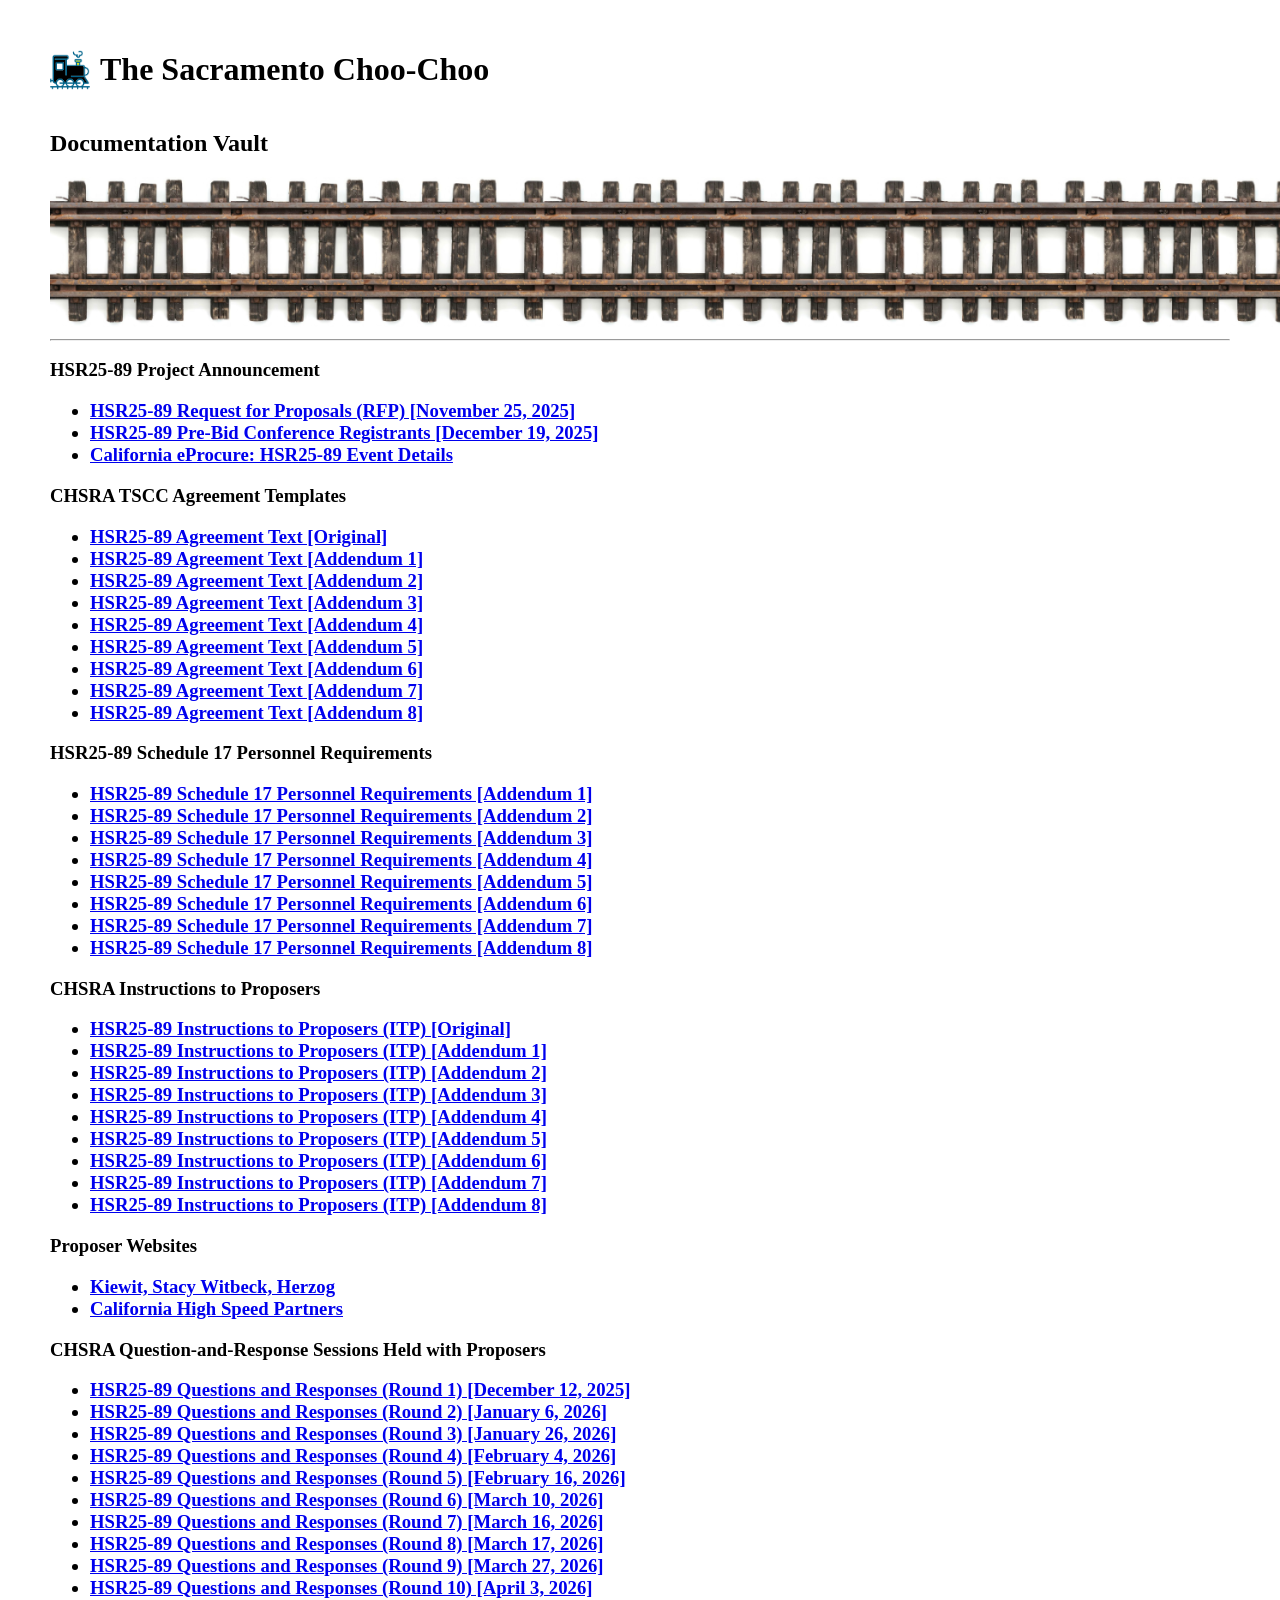
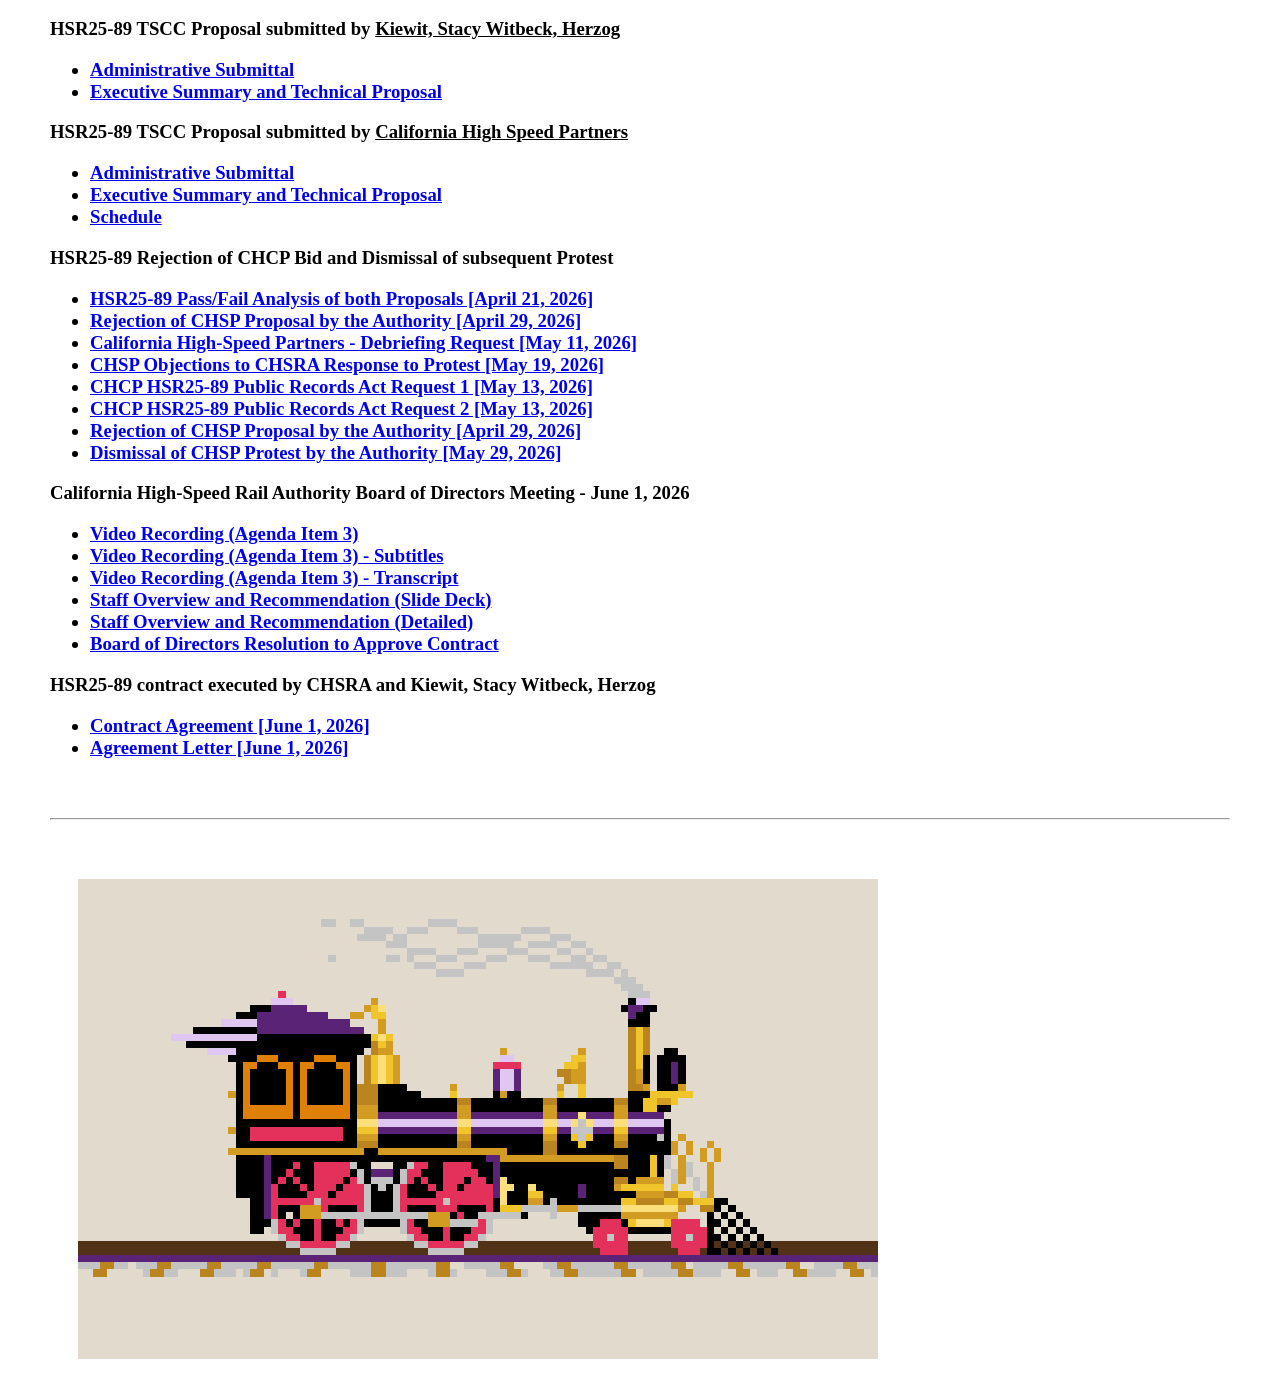
==== commit c804c799: "Found some distressed tracks!" ====
--- a/docs/index.html
+++ b/docs/index.html
@@ -8,16 +8,16 @@
 
     <body>
         <div class="inline-container">
-            <img src="../assets/placeholder-choo-choo.png" alt="Yet another choo-choo!" />
+            <img src="../assets/heading-accent-choo-choo.png" alt="Yet another choo-choo!" />
             <span><h1>The Sacramento Choo-Choo</h1></span>
         </div>
 
-        <h2>Pertinent Documentation</h2>
+        <h2>Documentation Vault</h2>
 
-        <img src="../assets/horiz-rr-track.png" />
+        <img src="../assets/very-distressed-rusty-track.png" />
 
+        <hr />
         <h3>
-            <p>&nbsp;</p>
             <b>HSR25-89 Project Announcement</b>
 
             <ul>
@@ -26,7 +26,6 @@
                 <li><a href="https://caleprocure.ca.gov/event/2665/HSR25-89">California eProcure: HSR25-89 Event Details</a></li>
             </ul>
 
-            <p>&nbsp;</p>
             <b>CHSRA TSCC Agreement Templates</b>
 
             <ul>
@@ -41,7 +40,6 @@
                 <li><a href="HSR25-89_AD8_TSCC_Agreement-Clean.pdf">HSR25-89 Agreement Text [Addendum 8]</a></li>
             </ul>
 
-            <p>&nbsp;</p>
             <b>HSR25-89 Schedule 17 Personnel Requirements</b>
 
             <ul>
@@ -55,7 +53,6 @@
                 <li><a href="HSR25-89_AD8_TSCC_Schedule_17-Clean.pdf">HSR25-89 Schedule 17 Personnel Requirements [Addendum 8]</a></li>
             </ul>
 
-            <p>&nbsp;</p>
             <b>CHSRA Instructions to Proposers</b>
 
             <ul>
@@ -70,7 +67,6 @@
                 <li><a href="HSR25-89_AD8_TSCC_Instructions_to_Proposers-Clean.pdf">HSR25-89 Instructions to Proposers (ITP) [Addendum 8]</a></li>
             </ul>
 
-            <p>&nbsp;</p>
             <b>Proposer Websites</b>
 
             <ul>
@@ -78,7 +74,6 @@
                 <li><a href="https://www.railworks.com/CAHighSpeedPartners">California High Speed Partners</a></li>
             </ul>
 
-            <p>&nbsp;</p>
             <b>CHSRA Question-and-Response Sessions Held with Proposers</b>
 
             <ul>
@@ -94,7 +89,6 @@
                 <li><a href="HSR25-89_Questions-and-Answers-2026-04-03.pdf">HSR25-89 Questions and Responses (Round 10) [April 3, 2026]</a></li>
             </ul>
 
-            <p>&nbsp;</p>
             <b>HSR25-89 TSCC Proposal submitted by <u>Kiewit, Stacy Witbeck, Herzog</u></b>
 
             <ul>
@@ -108,7 +102,6 @@
                 </li>
             </ul>
 
-            <p>&nbsp;</p>
             <b>HSR25-89 TSCC Proposal submitted by <u>California High Speed Partners</u></b>
 
             <ul>
@@ -121,7 +114,6 @@
                 <li><a href="https://1drv.ms/b/c/3718ee134c87182d/IQC8ffHcsYRIS6RkkFRwEQTMAZ8tnY9uJGlJ0dREnL4xNnE?e=rGEENx">Schedule</a></li>
             </ul>
 
-            <p>&nbsp;</p>
             <b>HSR25-89 Rejection of CHCP Bid and Dismissal of subsequent Protest</b>
 
             <ul>
@@ -129,7 +121,6 @@
                     <a href="2026-04-21-Pass-Fail-Subcommittee-Evaluation-of-Proposals.pdf">HSR25-89 Pass/Fail Analysis of both Proposals [April 21, 2026]</a>
                 </li>
                 <li><a href="2026-04-29-HSR25-89-Rejection-of-CHSP-Bid-by-CHSRA.pdf">Rejection of CHSP Proposal by the Authority [April 29, 2026]</a></li>
-                <li><a href="2026-05-06-CHCP-Bid-Protest-Letter.pdf">California High-Speed Partners - Protest Letter [May 6, 2026]</a></li>
                 <li><a href="2026-05-11-CHSP-Debriefing-Request.pdf">California High-Speed Partners - Debriefing Request [May 11, 2026]</a></li>
                 <li>
                     <a href="2026-05-19-CHSP-Response-to-CHSRA-2026-05-14-Responseto-Protest.pdf"
@@ -142,7 +133,6 @@
                 <li><a href="2026-05-29-CHSRA-Dismissal-of-CHSP-Protest.pdf">Dismissal of CHSP Protest by the Authority [May 29, 2026]</a></li>
             </ul>
 
-            <p>&nbsp;</p>
             <b>California High-Speed Rail Authority Board of Directors Meeting - June 1, 2026</b>
 
             <ul>
@@ -164,13 +154,22 @@
                 <li><a href="2026-06-01-Agenda-Item-3-TSCC-Resolution-V1-A11Y.pdf">Board of Directors Resolution to Approve Contract</a></li>
             </ul>
 
-            <p>&nbsp;</p>
             <b>HSR25-89 contract executed by CHSRA and Kiewit, Stacy Witbeck, Herzog</b>
 
             <ul>
                 <li><a href="2026-06-01 HSR25-89 STD213_TSCC_EXECUTED.pdf">Contract Agreement [June 1, 2026]</a></li>
                 <li><a href="2026-06-01 HSR25-89 TSCC Letter Agreement_EXECUTED.pdf">Agreement Letter [June 1, 2026]</a></li>
             </ul>
+            <p>&nbsp;</p>
+        </h3>
+        <hr />
+        <h3>
+            <p>&nbsp;</p>
+            <div class="iframe-placeholder">
+                <iframe
+                    src="https://1drv.ms/v/c/3718ee134c87182d/IQRxiMBPrY5bTrNONdqotsiEAVcCiSuzzvqgAyeOJvXhKFM"
+                    title="Glenn Miller Orchestra - Chattanooga Choo Choo"></iframe>
+            </div>
         </h3>
     </body>
 </html>
--- a/assets/choo-choo.css
+++ b/assets/choo-choo.css
@@ -16,3 +16,22 @@
 .critical-edition {
     color: red;
 }
+
+.iframe-placeholder {
+    background: url(../assets/iframe-placeholder-choo-choo.gif) center center no-repeat;
+    width: 855px;
+    height: 480px;
+    border: none;
+}
+
+div {
+    margin: 10px 0;
+}
+
+iframe {
+    width: 855px;
+    height: 480px;
+    border: none;
+    scrolling: no;
+    allowfullscreen: yes;
+}
